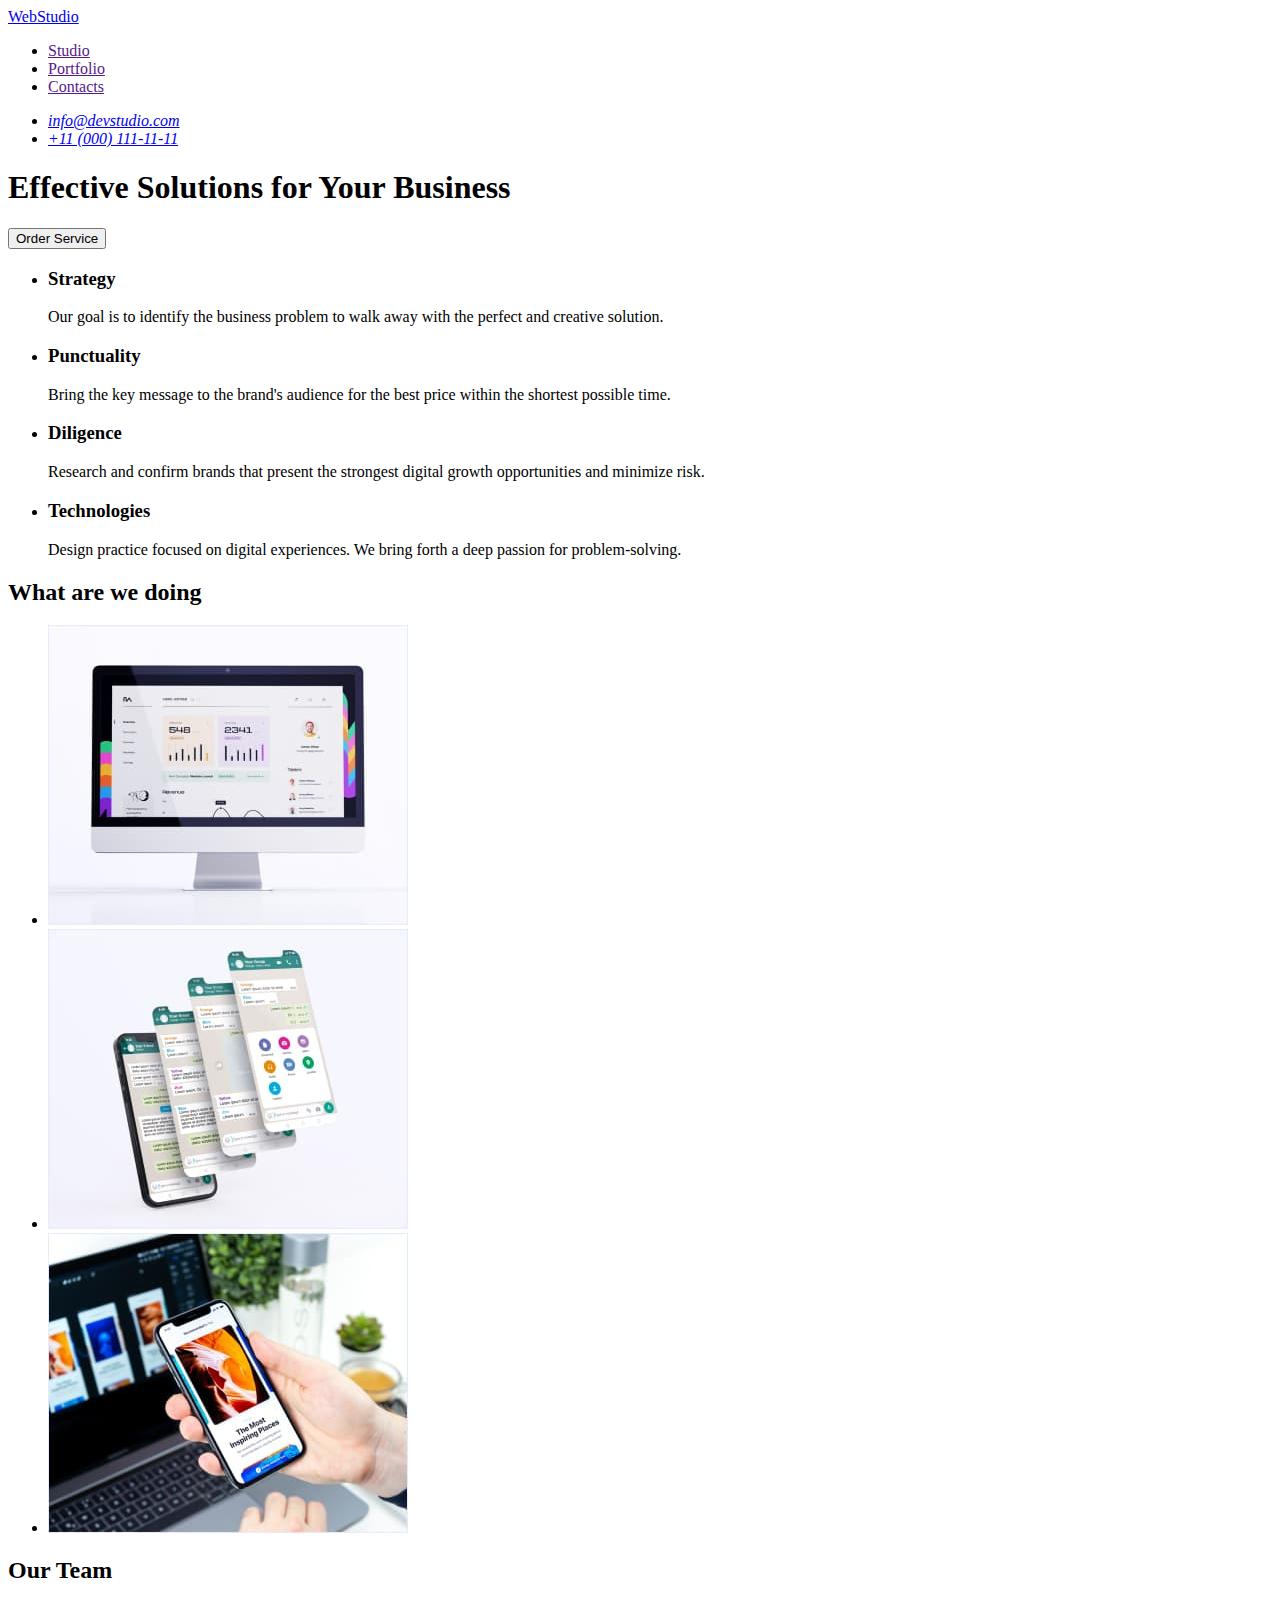
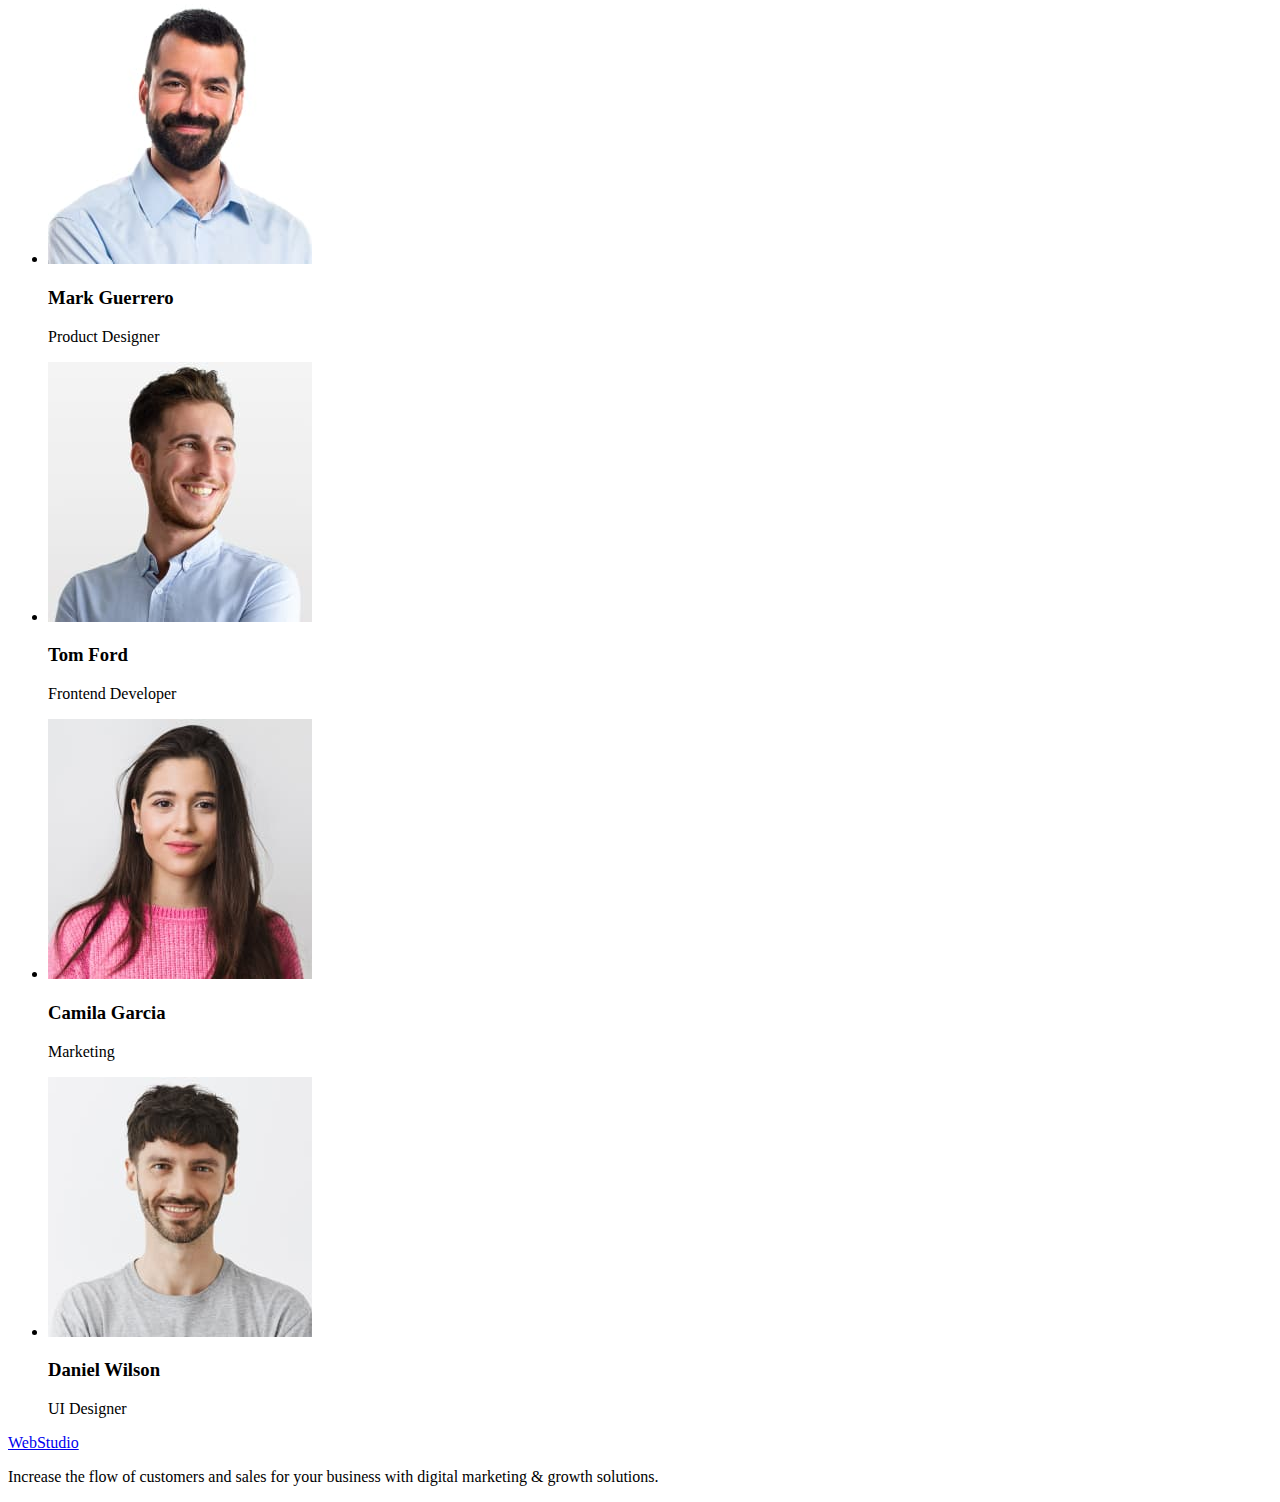
==== index.html @ a1f4a92d "portfolio" ====
<!DOCTYPE html>
<html lang="en">
  <head>
    <meta charset="UTF-8" />
    <meta http-equiv="X-UA-Compatible" content="IE=edge" />
    <meta name="viewport" content="width=device-width, initial-scale=1.0" />
    <title>WebStudio</title>
    <link rel="stylesheet" href="./css/styles.css">
  </head>
  <body>
    <header>
      <nav>
        <a href="./index.html">WebStudio</a>
        <ul>
          <li><a href="">Studio</a></li>
          <li><a href="">Portfolio</a></li>
          <li><a href="">Contacts</a></li>
        </ul>
      </nav>
      <address>
      <ul> 
        <li><a href="mailto:info@devstudio.com">info@devstudio.com</a></li>
      <li><a href="tel:+110001111111">+11 (000) 111-11-11</a></li>
    </ul>
        </address>
    </header>
    <main>
      <section>
        <h1>Effective Solutions for Your Business</h1>
        <button type="button">Order Service</button>
      </section>
      <section>
        <h2 hidden>hidden features</h2>
        <ul>
          <li>
            <h3>Strategy</h3>
            <p>
              Our goal is to identify the business problem to walk away with the
              perfect and creative solution.
            </p>
          </li>
          <li>
            <h3>Punctuality</h3>
            <p>
              Bring the key message to the brand's audience for the best price
              within the shortest possible time.
            </p>
          </li>
          <li>
            <h3>Diligence</h3>
            <p>
              Research and confirm brands that present the strongest digital
              growth opportunities and minimize risk.
            </p>
          </li>
          <li>
            <h3>Technologies</h3>
            <p>
              Design practice focused on digital experiences. We bring forth a
              deep passion for problem-solving.
            </p>
          </li>
        </ul>
      </section>
      <section>
        <h2>What are we doing</h2>
        <ul>
          <li>
            <img
              src="./images/comp.jpg"
              alt="computer screen"
              width="360"
              height="300"
            />
          </li>
          <li>
            <img
              src="./images/phone.jpg"
              alt="phone screen"
              width="360"
              height="300"
            />
          </li>
          <li>
            <img
              src="./images/laptop.jpg"
              alt="laptop screen"
              width="360"
              height="300"
            />
          </li>
        </ul>
      </section>
      <section>
        <h2>Our Team</h2>
        <ul>
          <li>
            <img
              src="./images/markguerrero.jpg"
              alt="Mark Guerrero"
              width="264"
              height="260"
            />
            <h3>Mark Guerrero</h3>
              <p>Product Designer</p>

          </li>
          <li>
            <img
              src="./images/tomford.jpg"
              alt="Tom Ford"
              width="264"
              height="260"
            />
           <h3>Tom Ford</h3>
              <p>Frontend Developer</p>
          </li>
          <li>
            <img
              src="./images/camilagarcia.jpg"
              alt="Camila Garcia"
              width="264"
              height="260"
            />
              <h3>Camila Garcia</h3>
              <p>Marketing</p>
          </li>
          <li>
            <img
              src="./images/danielwilson.jpg"
              alt="Daniel Wilson"
              width="264"
              height="260"
            />
              <h3>Daniel Wilson</h3>
              <p>UI Designer</p>
          </li>
        </ul>
      </section>
    </main>
    <footer>
      <h2 hidden>hidden features</h2>
      <a href="./index.html">WebStudio</a>
      <p>
        Increase the flow of customers and 
        sales for your business with digital 
        marketing & growth solutions.
      </p>
    </footer>
  </body>
</html>
---- css/styles.css ----
body {
font-family:"";
}
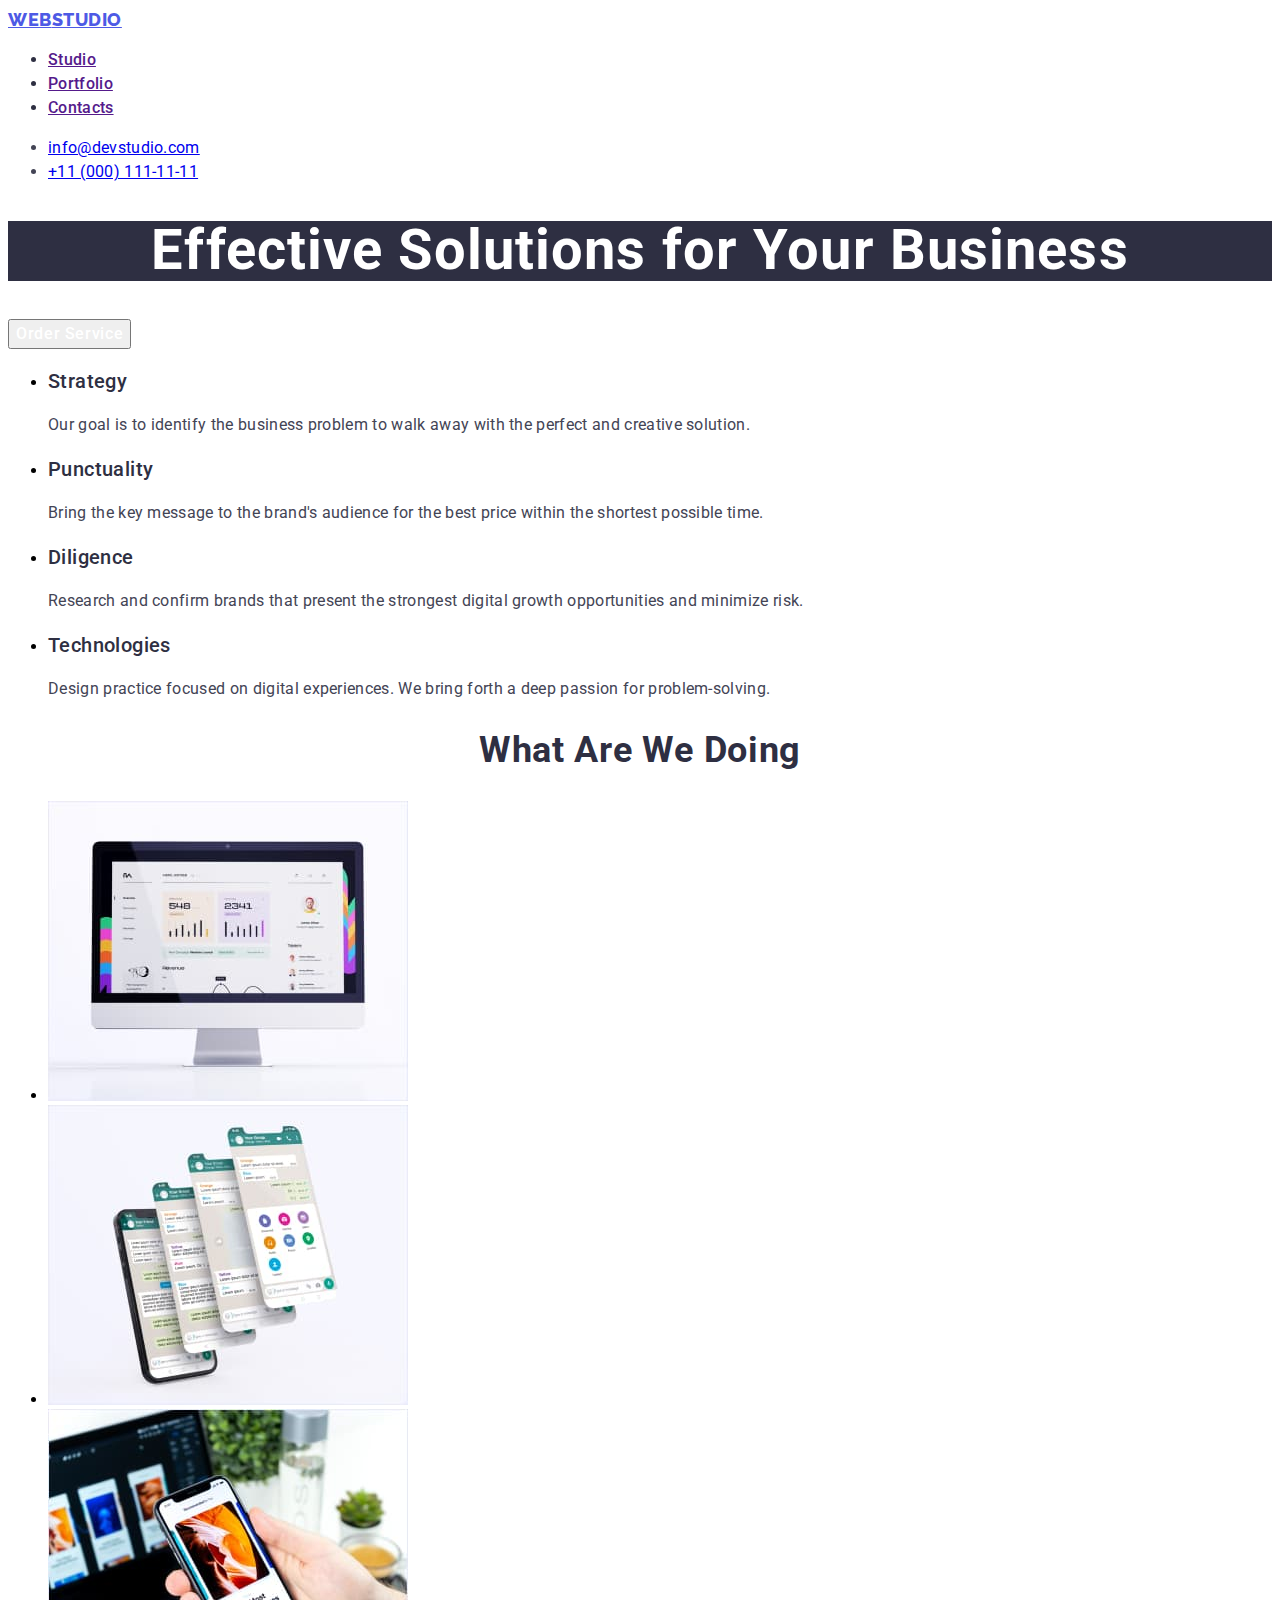
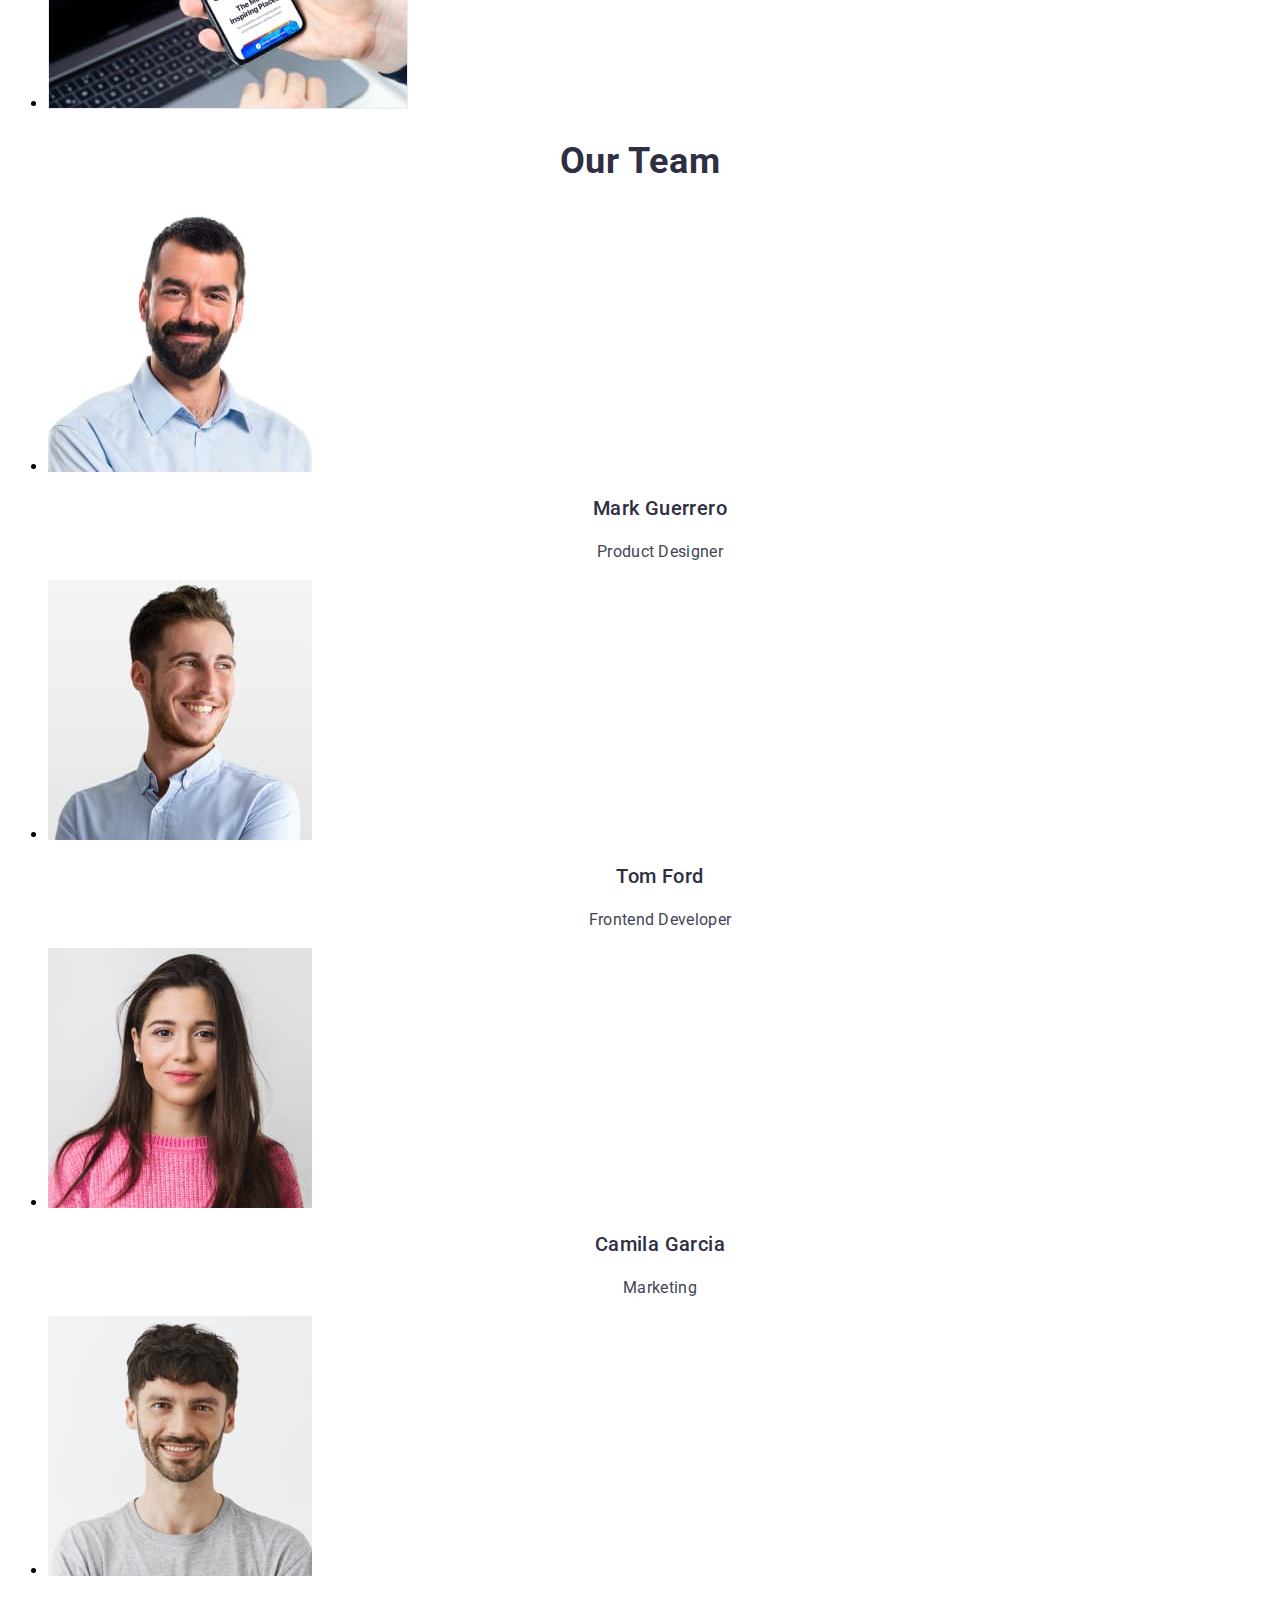
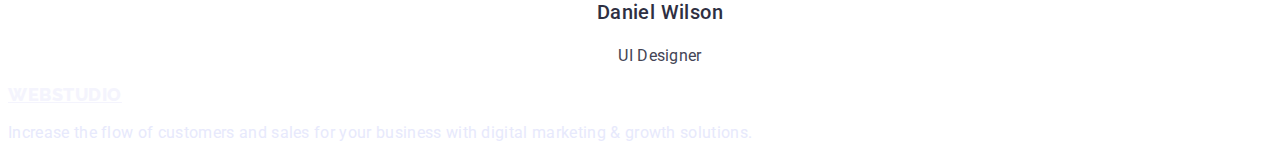
==== commit 1b3237bb: "Stellization of the text" ====
--- a/index.html
+++ b/index.html
@@ -5,67 +5,70 @@
     <meta http-equiv="X-UA-Compatible" content="IE=edge" />
     <meta name="viewport" content="width=device-width, initial-scale=1.0" />
     <title>WebStudio</title>
+    <link rel="preconnect" href="https://fonts.googleapis.com">
+    <link rel="preconnect" href="https://fonts.gstatic.com" crossorigin>
+    <link href="https://fonts.googleapis.com/css2?family=Raleway:wght@800&family=Roboto:wght@400;500;700;900&display=swap" rel="stylesheet">
     <link rel="stylesheet" href="./css/styles.css">
   </head>
   <body>
-    <header>
-      <nav>
-        <a href="./index.html">WebStudio</a>
-        <ul>
-          <li><a href="">Studio</a></li>
-          <li><a href="">Portfolio</a></li>
-          <li><a href="">Contacts</a></li>
+    <header class="header">
+      <nav class="header-navigation">
+        <a href="./index.html" class="header-logo">
+         <span>Web</span>Studio</a>
+        <ul class="header-list">
+          <li class="header-item"><a href="" class="header-link">Studio</a></li>
+          <li class="header-item"><a href="" class="header-link">Portfolio</a></li>
+          <li class="header-item"><a href="" class="header-link">Contacts</a></li>
         </ul>
       </nav>
-      <address>
-      <ul> 
-        <li><a href="mailto:info@devstudio.com">info@devstudio.com</a></li>
-      <li><a href="tel:+110001111111">+11 (000) 111-11-11</a></li>
+      <address class="adress">
+      <ul class="adress-list"> 
+        <li class="adress-item"><a href="mailto:info@devstudio.com" class="adress-mail">info@devstudio.com</a></li>
+      <li class="adress-item"><a href="tel:+110001111111" class="adress-tel">+11 (000) 111-11-11</a></li>
     </ul>
         </address>
     </header>
     <main>
-      <section>
-        <h1>Effective Solutions for Your Business</h1>
-        <button type="button">Order Service</button>
+      <section class="hero">
+        <h1 class="hero-title">Effective Solutions for Your Business</h1>
+        <button type="button" class="hero-btn">Order Service</button>
       </section>
-      <section>
-        <h2 hidden>hidden features</h2>
-        <ul>
-          <li>
-            <h3>Strategy</h3>
-            <p>
+      <section class="information">
+        <ul class="information-list">
+          <li class="information-item">
+            <h3 class="information-title">Strategy</h3>
+            <p class="information-desc">
               Our goal is to identify the business problem to walk away with the
               perfect and creative solution.
             </p>
           </li>
-          <li>
-            <h3>Punctuality</h3>
-            <p>
+          <li class="information-item">
+            <h3 class="information-title">Punctuality</h3>
+            <p class="information-desc">
               Bring the key message to the brand's audience for the best price
               within the shortest possible time.
             </p>
           </li>
-          <li>
-            <h3>Diligence</h3>
-            <p>
+          <li class="information-item">
+            <h3 class="information-title">Diligence</h3>
+            <p class="information-desc">
               Research and confirm brands that present the strongest digital
               growth opportunities and minimize risk.
             </p>
           </li>
-          <li>
-            <h3>Technologies</h3>
-            <p>
+          <li class="information-item">
+            <h3 class="information-title">Technologies</h3>
+            <p class="information-desc">
               Design practice focused on digital experiences. We bring forth a
               deep passion for problem-solving.
             </p>
           </li>
         </ul>
       </section>
-      <section>
-        <h2>What are we doing</h2>
-        <ul>
-          <li>
+      <section class="doing">
+        <h2 class="doing-title">What are we doing</h2>
+        <ul class="doing-list">
+          <li class="doing-item">
             <img
               src="./images/comp.jpg"
               alt="computer screen"
@@ -73,7 +76,7 @@
               height="300"
             />
           </li>
-          <li>
+          <li class="doing-item">
             <img
               src="./images/phone.jpg"
               alt="phone screen"
@@ -81,7 +84,7 @@
               height="300"
             />
           </li>
-          <li>
+          <li class="doing-item">
             <img
               src="./images/laptop.jpg"
               alt="laptop screen"
@@ -91,57 +94,57 @@
           </li>
         </ul>
       </section>
-      <section>
-        <h2>Our Team</h2>
-        <ul>
-          <li>
+      <section class="team">
+        <h2 class="team-title">Our Team</h2>
+        <ul class="team-list">
+          <li class="team-item">
             <img
               src="./images/markguerrero.jpg"
               alt="Mark Guerrero"
               width="264"
               height="260"
             />
-            <h3>Mark Guerrero</h3>
-              <p>Product Designer</p>
+            <h3 class="team-name">Mark Guerrero</h3>
+              <p class="team-position">Product Designer</p>
 
           </li>
-          <li>
+          <li class="team-item">
             <img
               src="./images/tomford.jpg"
               alt="Tom Ford"
               width="264"
               height="260"
             />
-           <h3>Tom Ford</h3>
-              <p>Frontend Developer</p>
+           <h3 class="team-name">Tom Ford</h3>
+              <p class="team-position">Frontend Developer</p>
           </li>
-          <li>
+          <li class="team-item">
             <img
               src="./images/camilagarcia.jpg"
               alt="Camila Garcia"
               width="264"
               height="260"
             />
-              <h3>Camila Garcia</h3>
-              <p>Marketing</p>
+              <h3 class="team-name">Camila Garcia</h3>
+              <p class="team-position">Marketing</p>
           </li>
-          <li>
+          <li class="team-item">
             <img
               src="./images/danielwilson.jpg"
               alt="Daniel Wilson"
               width="264"
               height="260"
             />
-              <h3>Daniel Wilson</h3>
-              <p>UI Designer</p>
+              <h3 class="team-name">Daniel Wilson</h3>
+              <p class="team-position">UI Designer</p>
           </li>
         </ul>
       </section>
     </main>
-    <footer>
-      <h2 hidden>hidden features</h2>
-      <a href="./index.html">WebStudio</a>
-      <p>
+    <footer class="footer">
+      <h2 hidden class="footer-hidden">hidden features</h2>
+      <a href="./index.html" class="footer-logo">WebStudio</a>
+      <p class="footer-tagline">
         Increase the flow of customers and 
         sales for your business with digital 
         marketing & growth solutions.
--- a/css/styles.css
+++ b/css/styles.css
@@ -1,3 +1,242 @@
 body {
-font-family:"";
-}
+font-family:"Roboto", sans-serif;
+}
+.list{
+  list-style: none;
+}
+.link{
+  text-decoration: none;
+}
+.header {
+}
+.header-navigation {
+}
+.header-logo {
+  font-family: 'Raleway',sans-serif;
+  font-style: normal;
+  font-weight: 800;
+  font-size: 18px;
+  line-height: 1.33;
+  display: flex;
+  align-items: center;
+  letter-spacing: 0.03em;
+  text-transform: uppercase;
+  
+  /* IRIS */
+  
+  color: #4D5AE5;
+}
+.header-list {
+}
+.header-item {
+  font-weight: 500;
+  font-size: 16px;
+  line-height: 1.5;
+  /* identical to box height, or 150% */
+  letter-spacing: 0.02em;
+  /* NAVY BLUE */color: #2E2F42;
+  
+  
+}
+.header-link {
+}
+.adress {
+}
+.adress-list {
+}
+.adress-item {
+  font-style: normal;
+  font-size: 16px;
+  line-height:1.5;
+  letter-spacing: 0.02em;
+  /* SLATE */
+  color: #434455;
+  
+}
+.adress-mail {
+}
+.adress-tel {
+}
+.hero {
+}
+.hero-title {
+  font-size: 56px;
+  line-height: 1.07;
+  text-align: center;
+  letter-spacing: 0.02em;
+  color: #FFFFFF;
+  background-color: #2E2F42;
+}
+.hero-btn {
+  font-family: 'Roboto',sans-serif;
+  font-style: normal;
+  font-weight: 500;
+  font-size: 16px;
+  line-height: 1.5;
+  display: flex;
+  align-items: center;
+  letter-spacing: 0.04em;
+  color: #FFFFFF;
+  
+}
+.information {
+}
+.information-list {
+}
+.information-item {
+}
+.information-title {
+  font-weight: 500;
+  font-size: 20px;
+  line-height: 1.2;
+  letter-spacing: 0.02em;
+  /* NAVY BLUE */
+  color: #2E2F42;
+}
+.information-desc {
+  font-size: 16px;
+  line-height: 1.5;
+  letter-spacing: 0.02em;
+  /* SLATE */
+  color: #434455;
+}
+.doing {
+}
+.doing-title {
+  font-weight: 700;
+  font-size: 36px;
+  line-height: 1.11;
+   text-align: center;
+  letter-spacing: 0.02em;
+  text-transform: capitalize;
+  /* NAVY BLUE */
+  color: #2E2F42;
+  
+}
+.doing-list {
+}
+.doing-item {
+}
+.team {
+}
+.team-title {
+  font-weight: 700;
+  font-size: 36px;
+  line-height: 1.11;
+  text-align: center;
+  letter-spacing: 0.02em;
+  text-transform: capitalize;
+   /* NAVY BLUE */
+   color: #2E2F42;
+}
+.team-list {
+}
+.team-item {
+}
+.team-name {
+  font-weight: 500;
+  font-size: 20px;
+  line-height: 1.2;
+  text-align: center;
+  letter-spacing: 0.02em;
+  /* NAVY BLUE */
+  color: #2E2F42;
+}
+.team-position {
+  font-size: 16px;
+  line-height: 1.5;
+  text-align: center;
+  letter-spacing: 0.02em;
+  /* SLATE */
+  color: #434455;
+  
+}
+.footer {
+}
+.footer-hidden {
+}
+.footer-logo {
+  font-family: 'Raleway',sans-serif;
+  font-style: normal;
+  font-weight: 800;
+  font-size: 18px;
+  line-height: 1.17;
+  display: flex;
+  align-items: center;
+  letter-spacing: 0.03em;
+  text-transform: uppercase;
+  color: #F4F4FD;
+}
+.footer-tagline {
+  font-size: 16px;
+  line-height: 1.5;
+  letter-spacing: 0.02em;
+  /* CORNFLOWER */
+  color: #E7E9FC; 
+}
+.header {
+}
+.header-navigation {
+}
+.header-logo {
+}
+.header-list {
+}
+.header-item {
+}
+.header-link {
+}
+.adress {
+}
+.adress-list {
+}
+.adress-item {
+}
+.adress-mail {
+}
+.adress-tel {
+}
+.hero {
+}
+.hero-title {
+}
+.hero-btn {
+}
+.information {
+}
+.information-list {
+}
+.information-item {
+}
+.information-title {
+}
+.information-desc {
+}
+.doing {
+}
+.doing-title {
+}
+.doing-list {
+}
+.doing-item {
+}
+.team {
+}
+.team-title {
+}
+.team-list {
+}
+.team-item {
+}
+.team-name {
+}
+.team-position {
+}
+.footer {
+}
+.footer-hidden {
+}
+.footer-logo {
+}
+.footer-tagline {
+}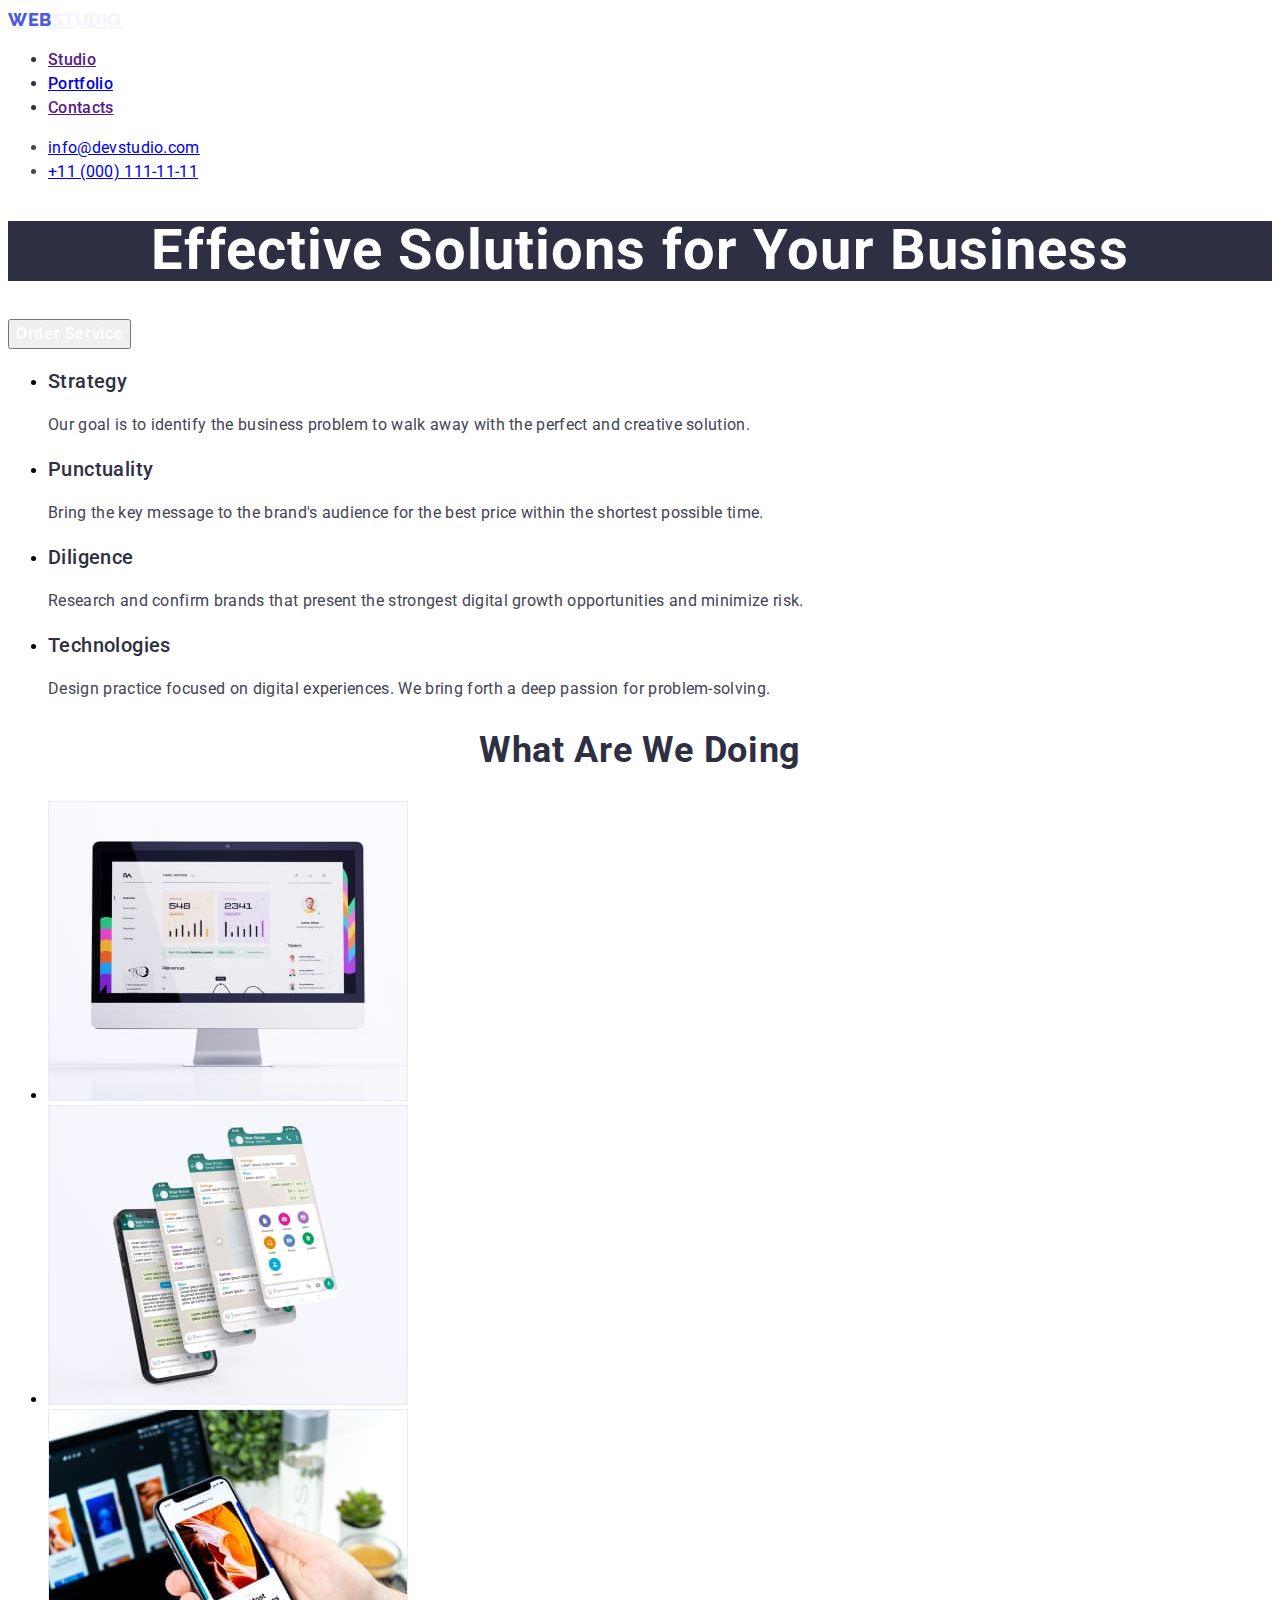
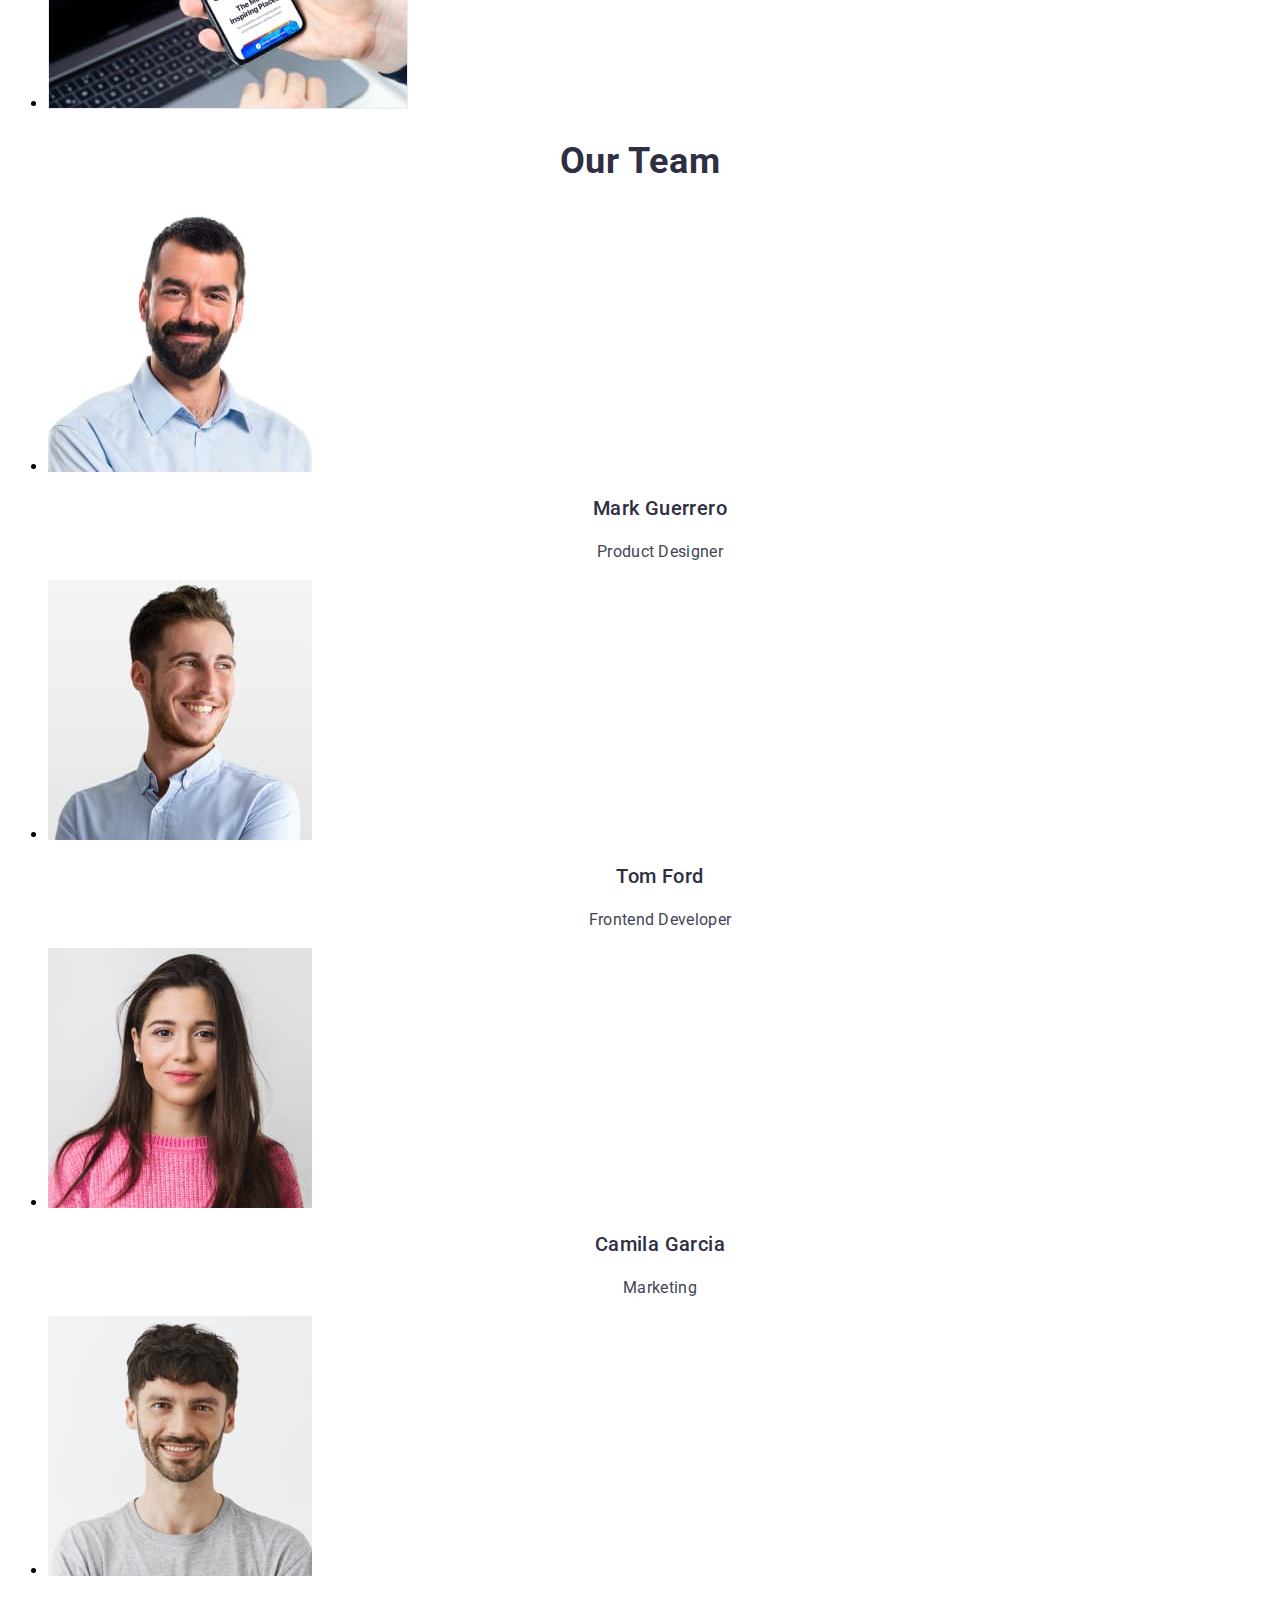
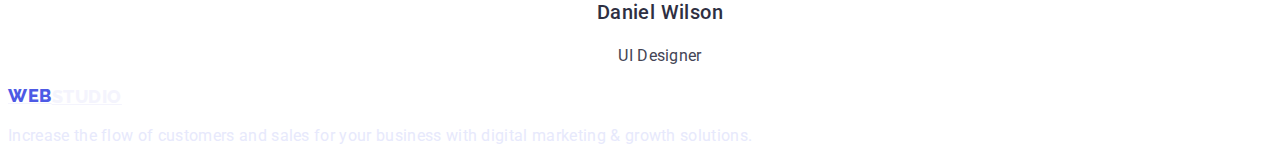
==== commit af3d7a1d: "portfolio css text" ====
--- a/index.html
+++ b/index.html
@@ -14,10 +14,10 @@
     <header class="header">
       <nav class="header-navigation">
         <a href="./index.html" class="header-logo">
-         <span>Web</span>Studio</a>
+         <span class="span-logo">Web</span>Studio</a>
         <ul class="header-list">
           <li class="header-item"><a href="" class="header-link">Studio</a></li>
-          <li class="header-item"><a href="" class="header-link">Portfolio</a></li>
+          <li class="header-item"><a href="../" class="header-link">Portfolio</a></li>
           <li class="header-item"><a href="" class="header-link">Contacts</a></li>
         </ul>
       </nav>
@@ -34,6 +34,7 @@
         <button type="button" class="hero-btn">Order Service</button>
       </section>
       <section class="information">
+        <h2 hidden class="hidden">hidden features</h2>
         <ul class="information-list">
           <li class="information-item">
             <h3 class="information-title">Strategy</h3>
@@ -142,8 +143,8 @@
       </section>
     </main>
     <footer class="footer">
-      <h2 hidden class="footer-hidden">hidden features</h2>
-      <a href="./index.html" class="footer-logo">WebStudio</a>
+      <h2 hidden class="hidden">hidden features</h2>
+      <a href="./index.html" class="footer-logo"><span class="span-logo">Web</span>Studio</a>
       <p class="footer-tagline">
         Increase the flow of customers and 
         sales for your business with digital 
--- a/css/styles.css
+++ b/css/styles.css
@@ -7,12 +7,7 @@
 .link{
   text-decoration: none;
 }
-.header {
-}
-.header-navigation {
-}
-.header-logo {
-  font-family: 'Raleway',sans-serif;
+.span-logo{font-family: 'Raleway',sans-serif;
   font-style: normal;
   font-weight: 800;
   font-size: 18px;
@@ -21,11 +16,27 @@
   align-items: center;
   letter-spacing: 0.03em;
   text-transform: uppercase;
-  
   /* IRIS */
-  
   color: #4D5AE5;
 }
+             /*------Header-------*/
+.header {
+}
+.header-navigation {
+}
+.header-logo {
+  font-family: 'Raleway',sans-serif;
+  font-style: normal;
+  font-weight: 800;
+  font-size: 18px;
+  line-height: 1.17;
+  display: flex;
+  align-items: center;
+  letter-spacing: 0.03em;
+  text-transform: uppercase;
+  color: #F4F4FD;
+  
+}
 .header-list {
 }
 .header-item {
@@ -40,6 +51,7 @@
 }
 .header-link {
 }
+ /*------Adress-------*/
 .adress {
 }
 .adress-list {
@@ -57,6 +69,7 @@
 }
 .adress-tel {
 }
+        /*------Hero-------*/
 .hero {
 }
 .hero-title {
@@ -77,9 +90,12 @@
   align-items: center;
   letter-spacing: 0.04em;
   color: #FFFFFF;
-  
-}
+  }
+             /*-----information--------*/
 .information {
+}
+.hidden{
+
 }
 .information-list {
 }
@@ -100,6 +116,7 @@
   /* SLATE */
   color: #434455;
 }
+/*-----Doing--------*/
 .doing {
 }
 .doing-title {
@@ -117,6 +134,7 @@
 }
 .doing-item {
 }
+/*-----Team--------*/
 .team {
 }
 .team-title {
@@ -149,11 +167,9 @@
   letter-spacing: 0.02em;
   /* SLATE */
   color: #434455;
-  
-}
+  }
+  /*-----Footer--------*/
 .footer {
-}
-.footer-hidden {
 }
 .footer-logo {
   font-family: 'Raleway',sans-serif;
@@ -174,69 +190,43 @@
   /* CORNFLOWER */
   color: #E7E9FC; 
 }
-.header {
-}
-.header-navigation {
-}
-.header-logo {
-}
-.header-list {
-}
-.header-item {
-}
-.header-link {
-}
-.adress {
-}
-.adress-list {
-}
-.adress-item {
-}
-.adress-mail {
-}
-.adress-tel {
-}
-.hero {
-}
-.hero-title {
-}
-.hero-btn {
-}
-.information {
-}
-.information-list {
-}
-.information-item {
-}
-.information-title {
-}
-.information-desc {
-}
-.doing {
-}
-.doing-title {
-}
-.doing-list {
-}
-.doing-item {
-}
-.team {
-}
-.team-title {
-}
-.team-list {
-}
-.team-item {
-}
-.team-name {
-}
-.team-position {
-}
-.footer {
-}
-.footer-hidden {
-}
-.footer-logo {
-}
-.footer-tagline {
-}+.portfolio-btn {
+  font-family: 'Roboto';
+  font-style: normal;
+  font-weight: 500;
+  font-size: 16px;
+  line-height: 1.5;
+  display: flex;
+  align-items: center;
+  text-align: center;
+  letter-spacing: 0.04em;
+  /* IRIS */
+  color: #4D5AE5;
+  background: #F4F4FD;
+  
+}
+.portfolio-btn-all{
+  font-family: 'Roboto';
+font-style: normal;
+font-weight: 500;
+font-size: 16px;
+line-height: 1.5;
+display: flex;
+align-items: center;
+text-align: center;
+letter-spacing: 0.04em;
+color: #FFFFFF;
+background: #404BBF;
+}
+.portfolio-list {
+}
+.portfolio-examples {
+}
+.portfolio-title {
+  font-weight: 500;
+  font-size: 20px;
+  line-height: 1.2;
+  letter-spacing: 0.02em;
+  /* NAVY BLUE */
+  color: #2E2F42;
+  }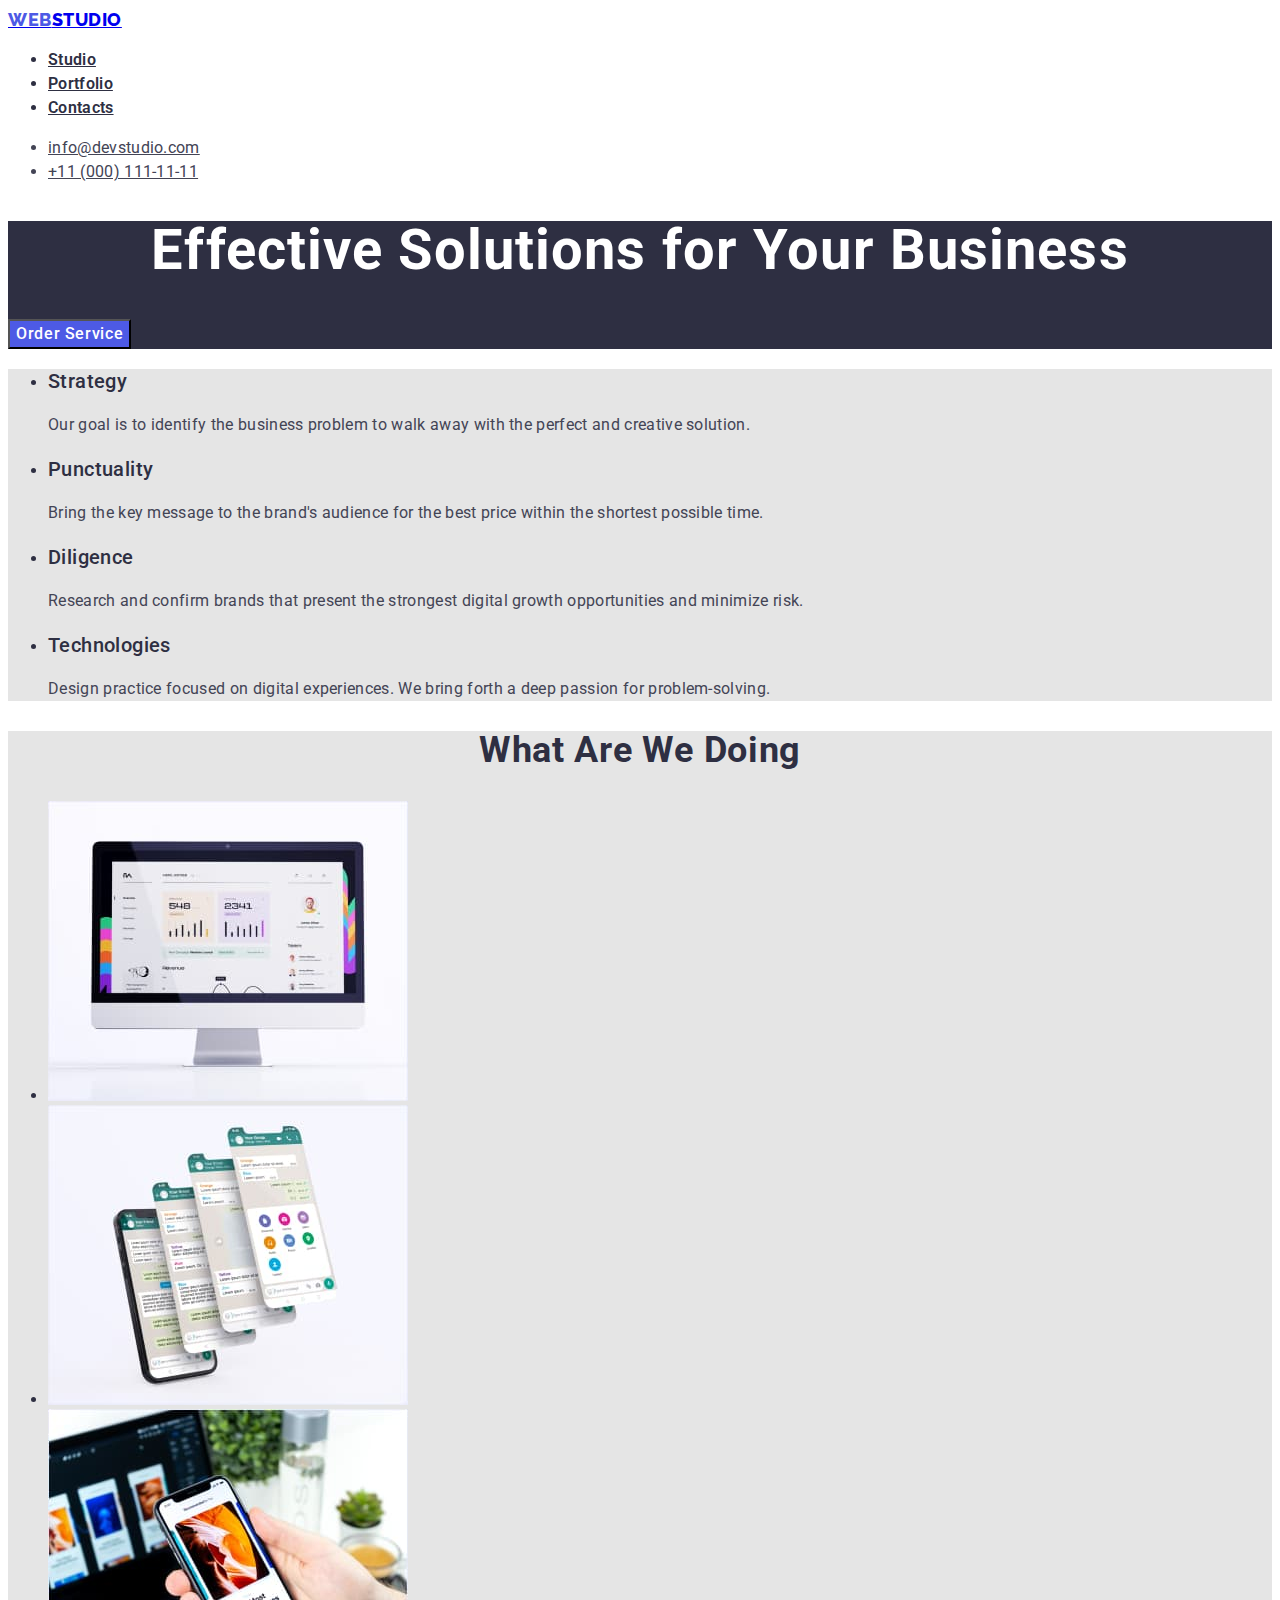
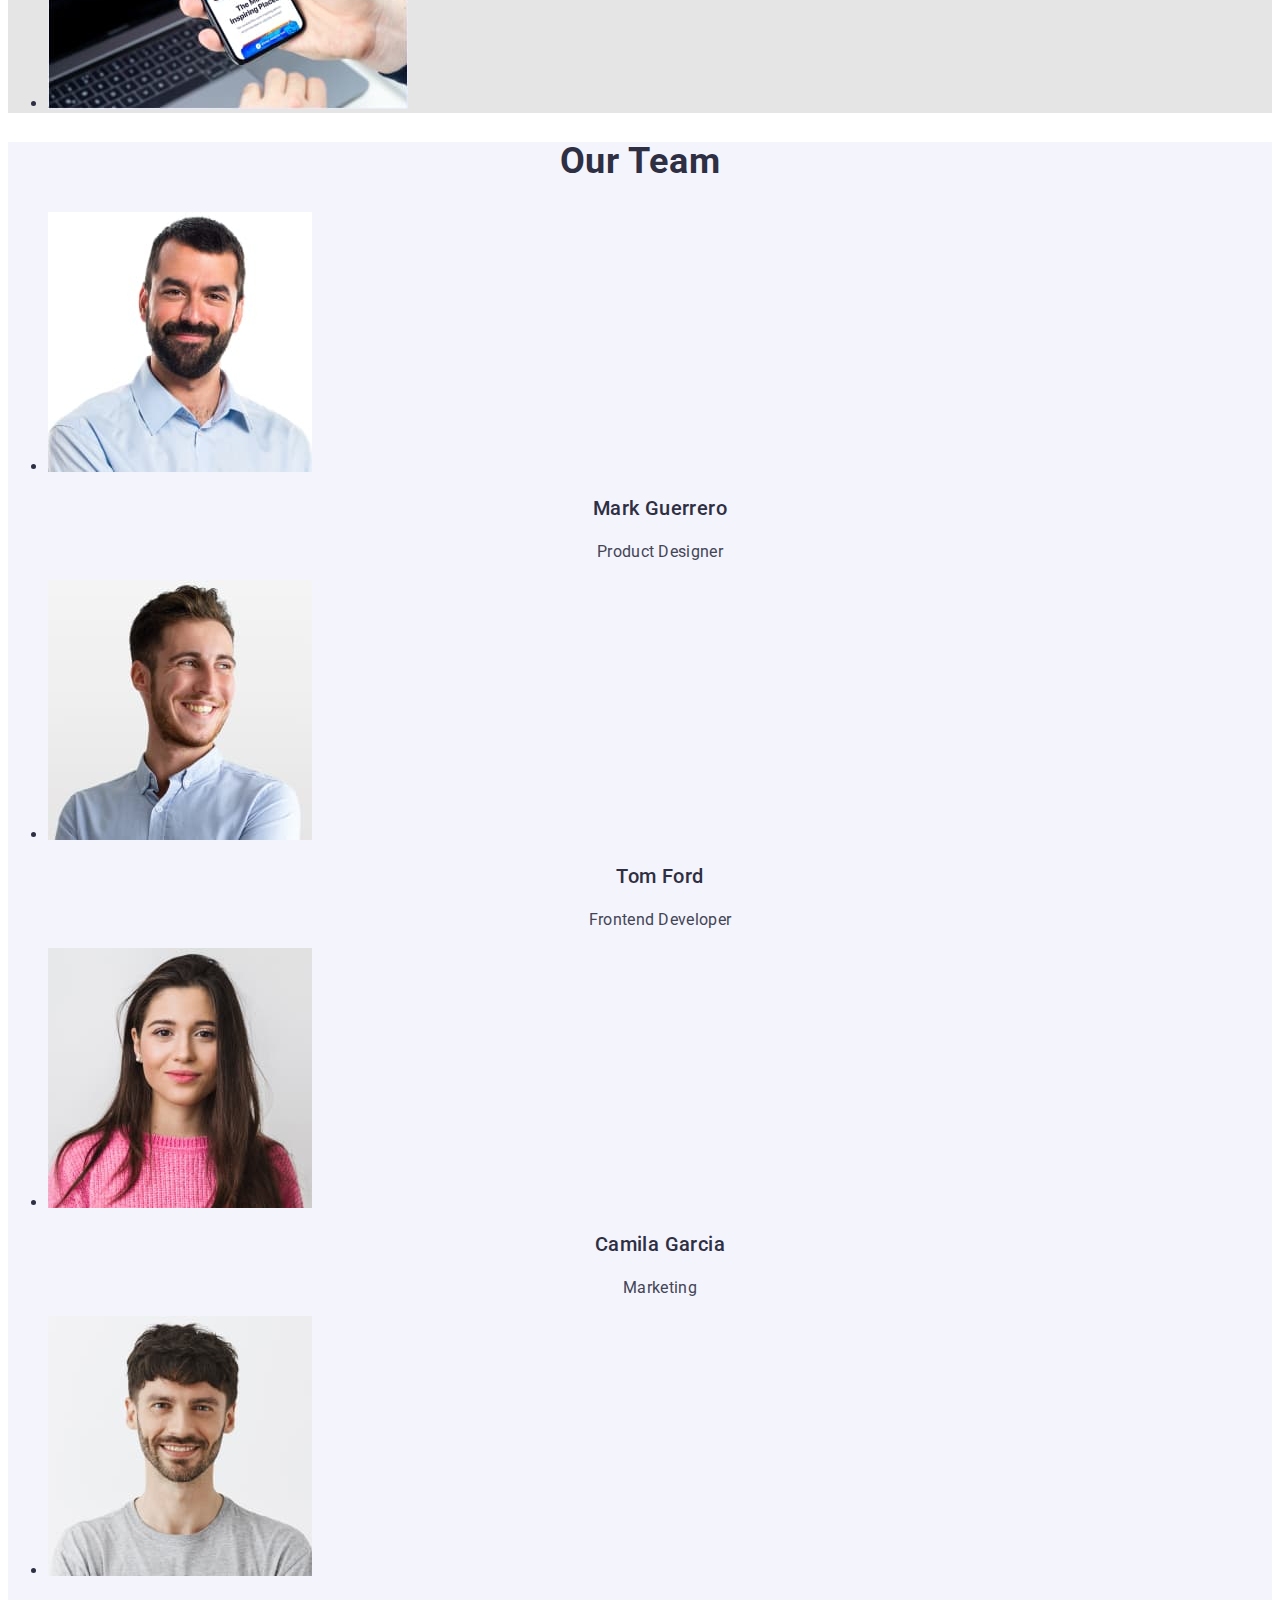
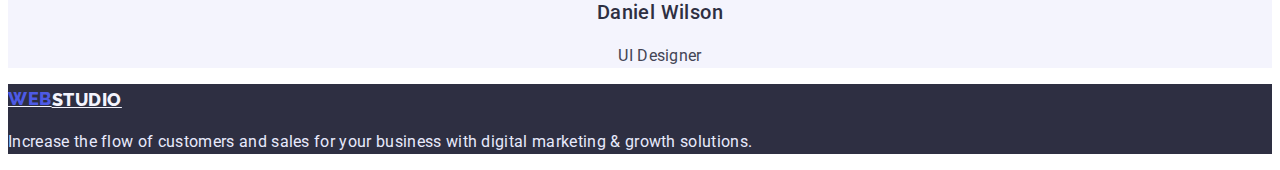
==== commit ff7b0ae4: "stylization hover,focus" ====
--- a/index.html
+++ b/index.html
@@ -5,28 +5,46 @@
     <meta http-equiv="X-UA-Compatible" content="IE=edge" />
     <meta name="viewport" content="width=device-width, initial-scale=1.0" />
     <title>WebStudio</title>
-    <link rel="preconnect" href="https://fonts.googleapis.com">
-    <link rel="preconnect" href="https://fonts.gstatic.com" crossorigin>
-    <link href="https://fonts.googleapis.com/css2?family=Raleway:wght@800&family=Roboto:wght@400;500;700;900&display=swap" rel="stylesheet">
-    <link rel="stylesheet" href="./css/styles.css">
+    <link rel="preconnect" href="https://fonts.googleapis.com" />
+    <link rel="preconnect" href="https://fonts.gstatic.com" crossorigin />
+    <link
+      href="https://fonts.googleapis.com/css2?family=Raleway:wght@800&family=Roboto:wght@400;500;700;900&display=swap"
+      rel="stylesheet"
+    />
+    <link rel="stylesheet" href="./css/styles.css" />
   </head>
   <body>
     <header class="header">
       <nav class="header-navigation">
         <a href="./index.html" class="header-logo">
-         <span class="span-logo">Web</span>Studio</a>
+          <span class="span-header-logo">Web</span>Studio</a
+        >
         <ul class="header-list">
-          <li class="header-item"><a href="" class="header-link">Studio</a></li>
-          <li class="header-item"><a href="../" class="header-link">Portfolio</a></li>
-          <li class="header-item"><a href="" class="header-link">Contacts</a></li>
+          <li class="header-item">
+            <a href="./index.html" class="header-link">Studio</a>
+          </li>
+          <li class="header-item">
+            <a href="./portfolio.html" class="header-link">Portfolio</a>
+          </li>
+          <li class="header-item">
+            <a href="" class="header-link">Contacts</a>
+          </li>
         </ul>
       </nav>
       <address class="adress">
-      <ul class="adress-list"> 
-        <li class="adress-item"><a href="mailto:info@devstudio.com" class="adress-mail">info@devstudio.com</a></li>
-      <li class="adress-item"><a href="tel:+110001111111" class="adress-tel">+11 (000) 111-11-11</a></li>
-    </ul>
-        </address>
+        <ul class="adress-list">
+          <li class="adress-item">
+            <a href="mailto:info@devstudio.com" class="adress-mail"
+              >info@devstudio.com</a
+            >
+          </li>
+          <li class="adress-item">
+            <a href="tel:+110001111111" class="adress-tel"
+              >+11 (000) 111-11-11</a
+            >
+          </li>
+        </ul>
+      </address>
     </header>
     <main>
       <section class="hero">
@@ -106,8 +124,7 @@
               height="260"
             />
             <h3 class="team-name">Mark Guerrero</h3>
-              <p class="team-position">Product Designer</p>
-
+            <p class="team-position">Product Designer</p>
           </li>
           <li class="team-item">
             <img
@@ -116,8 +133,8 @@
               width="264"
               height="260"
             />
-           <h3 class="team-name">Tom Ford</h3>
-              <p class="team-position">Frontend Developer</p>
+            <h3 class="team-name">Tom Ford</h3>
+            <p class="team-position">Frontend Developer</p>
           </li>
           <li class="team-item">
             <img
@@ -126,8 +143,8 @@
               width="264"
               height="260"
             />
-              <h3 class="team-name">Camila Garcia</h3>
-              <p class="team-position">Marketing</p>
+            <h3 class="team-name">Camila Garcia</h3>
+            <p class="team-position">Marketing</p>
           </li>
           <li class="team-item">
             <img
@@ -136,18 +153,19 @@
               width="264"
               height="260"
             />
-              <h3 class="team-name">Daniel Wilson</h3>
-              <p class="team-position">UI Designer</p>
+            <h3 class="team-name">Daniel Wilson</h3>
+            <p class="team-position">UI Designer</p>
           </li>
         </ul>
       </section>
     </main>
     <footer class="footer">
       <h2 hidden class="hidden">hidden features</h2>
-      <a href="./index.html" class="footer-logo"><span class="span-logo">Web</span>Studio</a>
+      <a href="./index.html" class="footer-logo"
+        ><span class="span-footer-logo">Web</span>Studio</a
+      >
       <p class="footer-tagline">
-        Increase the flow of customers and 
-        sales for your business with digital 
+        Increase the flow of customers and sales for your business with digital
         marketing & growth solutions.
       </p>
     </footer>
--- a/css/styles.css
+++ b/css/styles.css
@@ -1,13 +1,23 @@
 body {
-font-family:"Roboto", sans-serif;
-}
-.list{
+  font-family: "Roboto", sans-serif;
+  color: #2e2f42;
+}
+}
+.list {
   list-style: none;
 }
-.link{
+.link {
   text-decoration: none;
 }
-.span-logo{font-family: 'Raleway',sans-serif;
+
+/*------Header-------*/
+.header {
+  background: #FFFFFF;
+}
+.header-navigation {
+}
+.span-header-logo {
+  font-family: "Raleway", sans-serif;
   font-style: normal;
   font-weight: 800;
   font-size: 18px;
@@ -17,25 +27,18 @@
   letter-spacing: 0.03em;
   text-transform: uppercase;
   /* IRIS */
-  color: #4D5AE5;
-}
-             /*------Header-------*/
-.header {
-}
-.header-navigation {
+  color: #4d5ae5;
 }
 .header-logo {
-  font-family: 'Raleway',sans-serif;
-  font-style: normal;
-  font-weight: 800;
-  font-size: 18px;
-  line-height: 1.17;
-  display: flex;
-  align-items: center;
-  letter-spacing: 0.03em;
-  text-transform: uppercase;
-  color: #F4F4FD;
-  
+  font-family: "Raleway";
+  font-style: normal;
+  font-weight: 800;
+  font-size: 18px;
+  line-height: 1.33;
+  display: flex;
+  align-items: center;
+  letter-spacing: 0.03em;
+  text-transform: uppercase;
 }
 .header-list {
 }
@@ -45,13 +48,21 @@
   line-height: 1.5;
   /* identical to box height, or 150% */
   letter-spacing: 0.02em;
-  /* NAVY BLUE */color: #2E2F42;
-  
-  
 }
 .header-link {
-}
- /*------Adress-------*/
+font-family: 'Roboto';
+font-style: normal;
+font-weight: 600;
+font-size: 16px;
+line-height: 1.5;
+letter-spacing: 0.02em;
+/* NAVY BLUE */
+color: #2E2F42;
+}
+.header-link:hover, .header-link:focus{
+color: #4D5AE5;
+}
+/*------Adress-------*/ 
 .adress {
 }
 .adress-list {
@@ -59,29 +70,50 @@
 .adress-item {
   font-style: normal;
   font-size: 16px;
-  line-height:1.5;
+  line-height: 1.5;
   letter-spacing: 0.02em;
   /* SLATE */
   color: #434455;
-  
 }
 .adress-mail {
+  font-family: 'Roboto';
+font-style: normal;
+font-weight: 400;
+font-size: 16px;
+line-height: 1.5;
+letter-spacing: 0.02em;
+/* SLATE */
+color: #434455;
+}
+.adress-mail:hover, .adress-mail:focus {
+ color: #4D5AE5;
 }
 .adress-tel {
-}
-        /*------Hero-------*/
+font-family: 'Roboto';
+font-style: normal;
+font-weight: 400;
+font-size: 16px;
+line-height: 1.5;
+letter-spacing: 0.02em;
+/* SLATE */
+color: #434455;
+}
+.adress-tel:hover, .adress-tel:focus {
+ color: #4D5AE5;
+}
+/*------Hero-------*/
 .hero {
+background: #2E2F42;
 }
 .hero-title {
   font-size: 56px;
   line-height: 1.07;
   text-align: center;
   letter-spacing: 0.02em;
-  color: #FFFFFF;
-  background-color: #2E2F42;
+  color: #ffffff;
 }
 .hero-btn {
-  font-family: 'Roboto',sans-serif;
+  font-family: "Roboto", sans-serif;
   font-style: normal;
   font-weight: 500;
   font-size: 16px;
@@ -89,13 +121,17 @@
   display: flex;
   align-items: center;
   letter-spacing: 0.04em;
-  color: #FFFFFF;
-  }
-             /*-----information--------*/
+  color: #ffffff;
+  background: #4d5ae5;
+}
+.hero-btn:hover, .hero-btn:focus {
+  background: #404BBF;
+}
+/*-----information--------*/
 .information {
-}
-.hidden{
-
+background: #E5E5E5;
+}
+.hidden {
 }
 .information-list {
 }
@@ -106,8 +142,6 @@
   font-size: 20px;
   line-height: 1.2;
   letter-spacing: 0.02em;
-  /* NAVY BLUE */
-  color: #2E2F42;
 }
 .information-desc {
   font-size: 16px;
@@ -118,17 +152,15 @@
 }
 /*-----Doing--------*/
 .doing {
+ background: #E5E5E5; 
 }
 .doing-title {
   font-weight: 700;
   font-size: 36px;
   line-height: 1.11;
-   text-align: center;
+  text-align: center;
   letter-spacing: 0.02em;
   text-transform: capitalize;
-  /* NAVY BLUE */
-  color: #2E2F42;
-  
 }
 .doing-list {
 }
@@ -136,6 +168,7 @@
 }
 /*-----Team--------*/
 .team {
+ background: #F4F4FD; 
 }
 .team-title {
   font-weight: 700;
@@ -144,8 +177,6 @@
   text-align: center;
   letter-spacing: 0.02em;
   text-transform: capitalize;
-   /* NAVY BLUE */
-   color: #2E2F42;
 }
 .team-list {
 }
@@ -157,8 +188,6 @@
   line-height: 1.2;
   text-align: center;
   letter-spacing: 0.02em;
-  /* NAVY BLUE */
-  color: #2E2F42;
 }
 .team-position {
   font-size: 16px;
@@ -167,12 +196,13 @@
   letter-spacing: 0.02em;
   /* SLATE */
   color: #434455;
-  }
-  /*-----Footer--------*/
+}
+/*-----Footer--------*/
 .footer {
+  background: #2e2f42;
 }
 .footer-logo {
-  font-family: 'Raleway',sans-serif;
+  font-family: "Raleway", sans-serif;
   font-style: normal;
   font-weight: 800;
   font-size: 18px;
@@ -181,17 +211,33 @@
   align-items: center;
   letter-spacing: 0.03em;
   text-transform: uppercase;
-  color: #F4F4FD;
+  color: #f4f4fd;
 }
 .footer-tagline {
   font-size: 16px;
   line-height: 1.5;
   letter-spacing: 0.02em;
   /* CORNFLOWER */
-  color: #E7E9FC; 
+  color: #e7e9fc;
+}
+.span-footer-logo {
+  font-family: "Raleway", sans-serif;
+  font-style: normal;
+  font-weight: 800;
+  font-size: 18px;
+  line-height: 1.66;
+  display: flex;
+  align-items: center;
+  letter-spacing: 0.03em;
+  text-transform: uppercase;
+  color: #4d5ae5;
+}
+/*-----portfolio----*/
+.main-portfolio {
+  background: #E5E5E5;
 }
 .portfolio-btn {
-  font-family: 'Roboto';
+  font-family: "Roboto";
   font-style: normal;
   font-weight: 500;
   font-size: 16px;
@@ -201,22 +247,11 @@
   text-align: center;
   letter-spacing: 0.04em;
   /* IRIS */
-  color: #4D5AE5;
-  background: #F4F4FD;
-  
-}
-.portfolio-btn-all{
-  font-family: 'Roboto';
-font-style: normal;
-font-weight: 500;
-font-size: 16px;
-line-height: 1.5;
-display: flex;
-align-items: center;
-text-align: center;
-letter-spacing: 0.04em;
-color: #FFFFFF;
-background: #404BBF;
+  color: #4d5ae5;
+  background: #f4f4fd;
+}
+.portfolio-btn:hover, .portfolio-btn:focus {
+color: #FFFFFF;background: #4D5AE5;
 }
 .portfolio-list {
 }
@@ -227,6 +262,4 @@
   font-size: 20px;
   line-height: 1.2;
   letter-spacing: 0.02em;
-  /* NAVY BLUE */
-  color: #2E2F42;
-  }+}
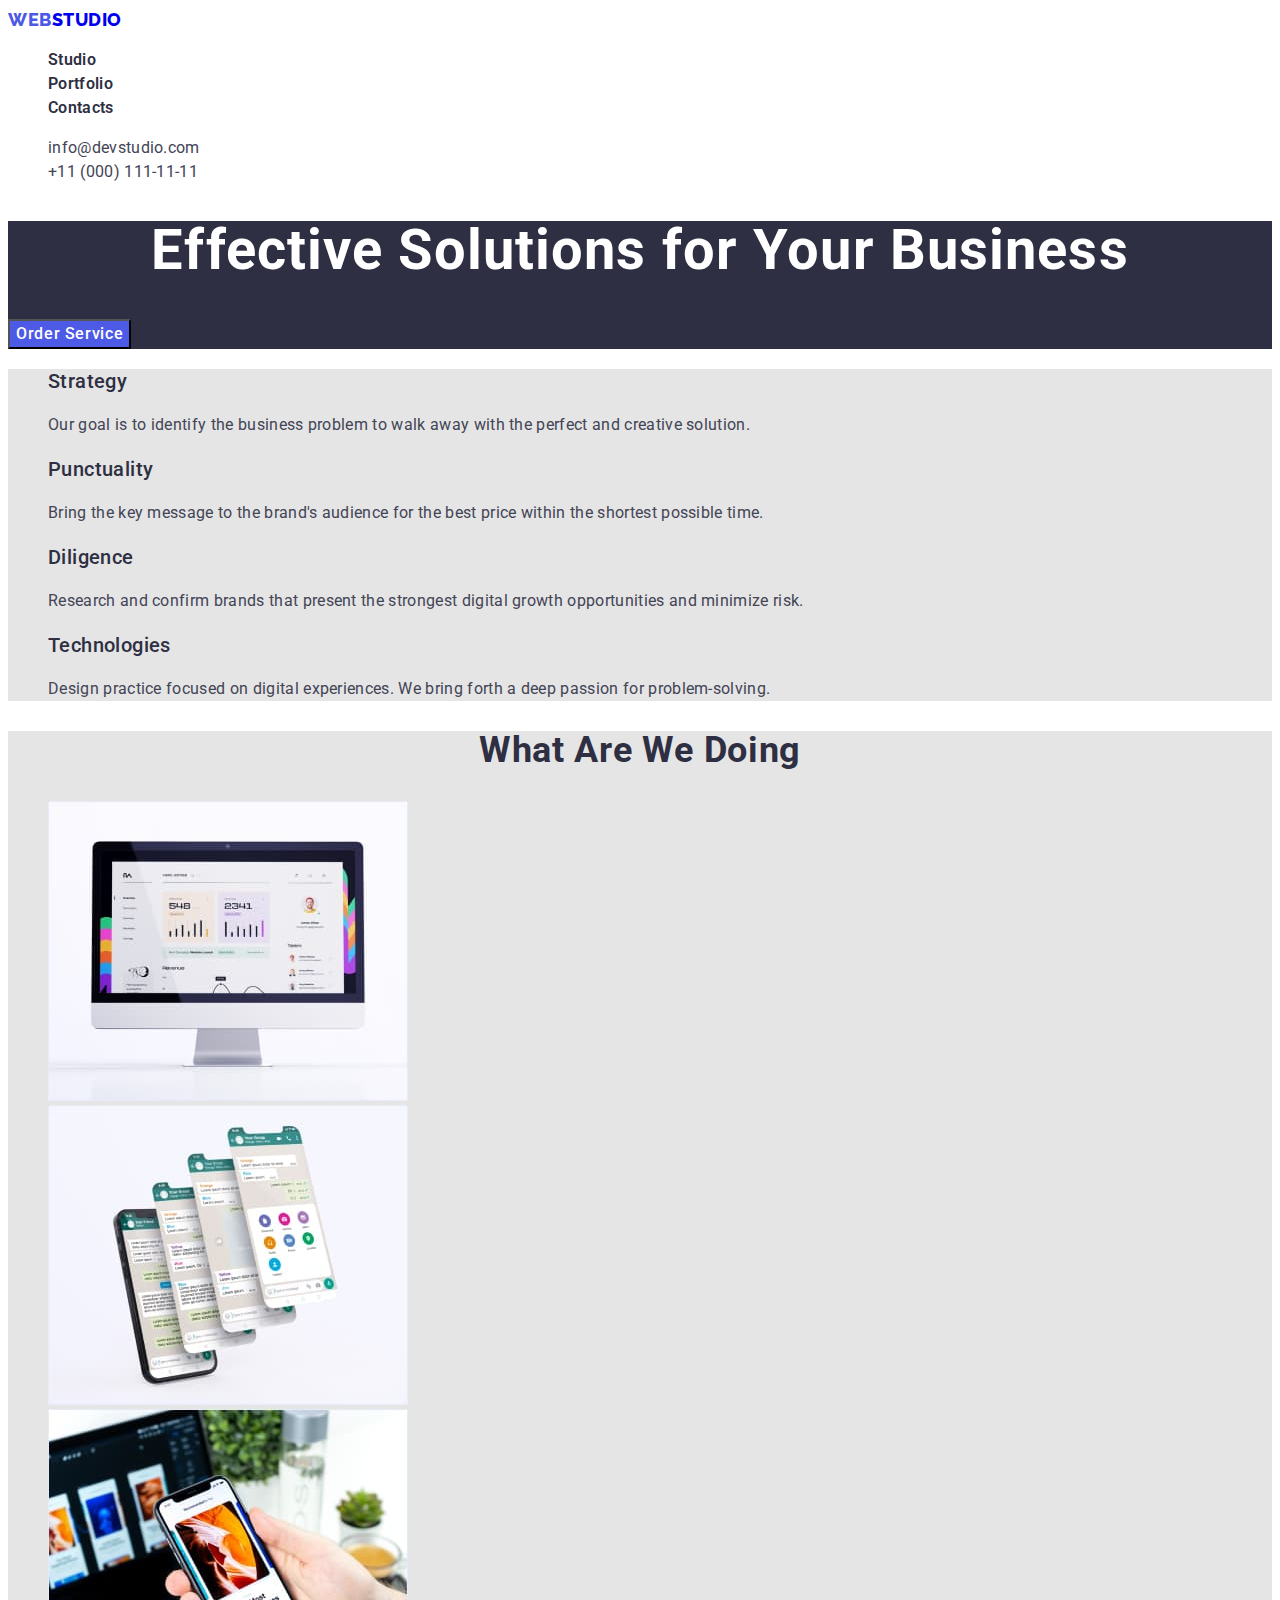
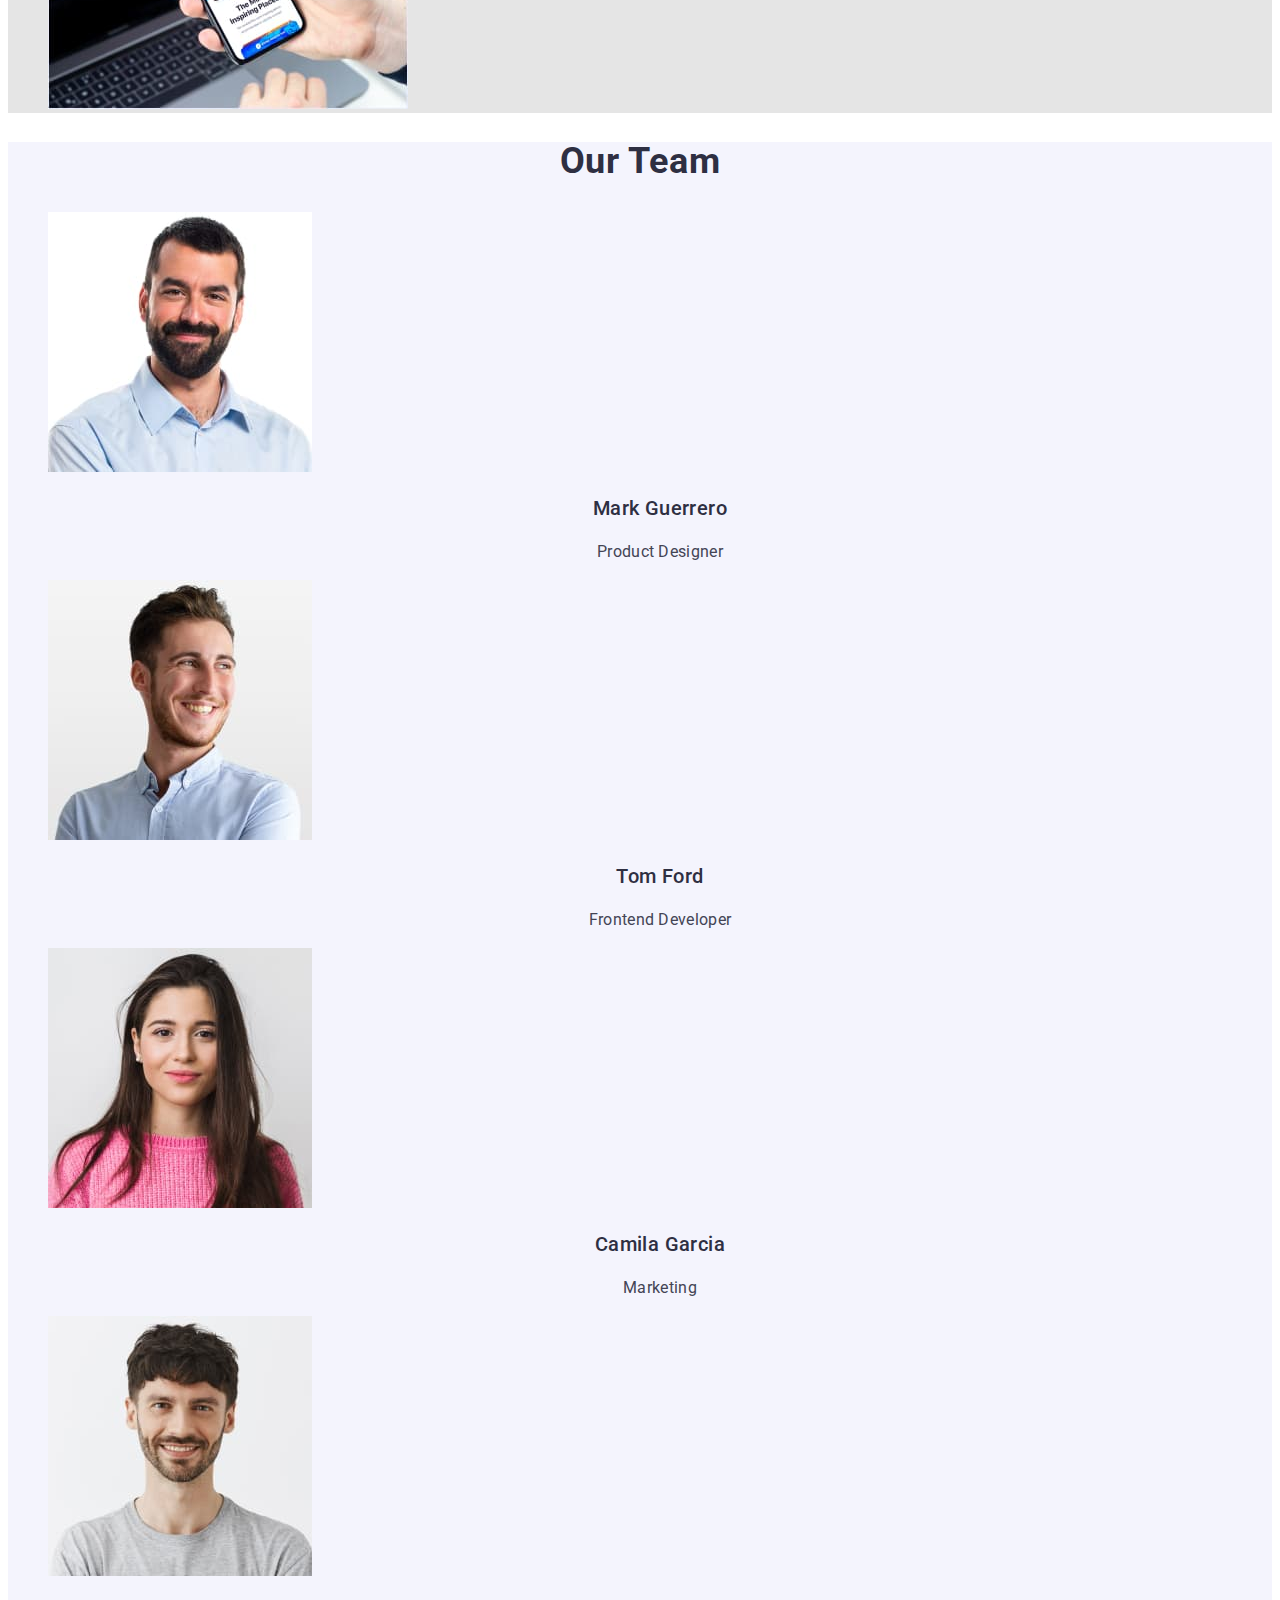
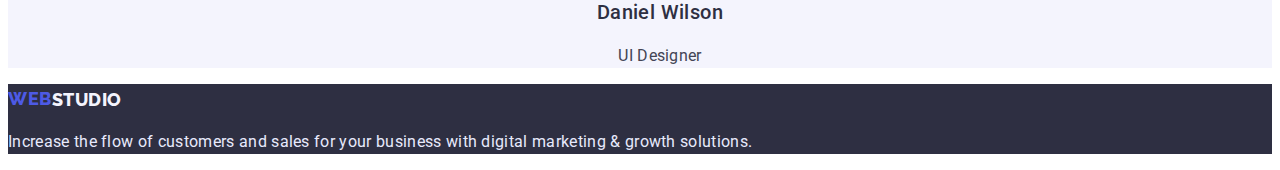
==== commit c5ecb55b: "variable,hover,focus,cursor: pointer" ====
--- a/index.html
+++ b/index.html
@@ -16,30 +16,30 @@
   <body>
     <header class="header">
       <nav class="header-navigation">
-        <a href="./index.html" class="header-logo">
+        <a href="./index.html" class="header-logo link">
           <span class="span-header-logo">Web</span>Studio</a
         >
-        <ul class="header-list">
+        <ul class="header-list list">
           <li class="header-item">
-            <a href="./index.html" class="header-link">Studio</a>
+            <a href="./index.html" class="header-link link">Studio</a>
           </li>
           <li class="header-item">
-            <a href="./portfolio.html" class="header-link">Portfolio</a>
+            <a href="./portfolio.html" class="header-link link">Portfolio</a>
           </li>
           <li class="header-item">
-            <a href="" class="header-link">Contacts</a>
+            <a href="" class="header-link link">Contacts</a>
           </li>
         </ul>
       </nav>
       <address class="adress">
-        <ul class="adress-list">
+        <ul class="adress-list list">
           <li class="adress-item">
-            <a href="mailto:info@devstudio.com" class="adress-mail"
+            <a href="mailto:info@devstudio.com" class="adress-mail link"
               >info@devstudio.com</a
             >
           </li>
           <li class="adress-item">
-            <a href="tel:+110001111111" class="adress-tel"
+            <a href="tel:+110001111111" class="adress-tel link"
               >+11 (000) 111-11-11</a
             >
           </li>
@@ -53,7 +53,7 @@
       </section>
       <section class="information">
         <h2 hidden class="hidden">hidden features</h2>
-        <ul class="information-list">
+        <ul class="information-list list">
           <li class="information-item">
             <h3 class="information-title">Strategy</h3>
             <p class="information-desc">
@@ -86,7 +86,7 @@
       </section>
       <section class="doing">
         <h2 class="doing-title">What are we doing</h2>
-        <ul class="doing-list">
+        <ul class="doing-list list">
           <li class="doing-item">
             <img
               src="./images/comp.jpg"
@@ -115,7 +115,7 @@
       </section>
       <section class="team">
         <h2 class="team-title">Our Team</h2>
-        <ul class="team-list">
+        <ul class="team-list list">
           <li class="team-item">
             <img
               src="./images/markguerrero.jpg"
@@ -161,7 +161,7 @@
     </main>
     <footer class="footer">
       <h2 hidden class="hidden">hidden features</h2>
-      <a href="./index.html" class="footer-logo"
+      <a href="./index.html" class="footer-logo link"
         ><span class="span-footer-logo">Web</span>Studio</a
       >
       <p class="footer-tagline">
--- a/css/styles.css
+++ b/css/styles.css
@@ -1,18 +1,23 @@
+:root {
+  --main-title-fontweight: 500;
+  --paragraph-color: #434455;
+  --paragraph-fontsize: 16;
+  --logo-akcent-color: #4d5ae5;
+}
 body {
   font-family: "Roboto", sans-serif;
   color: #2e2f42;
 }
-}
+
 .list {
   list-style: none;
 }
 .link {
   text-decoration: none;
 }
-
 /*------Header-------*/
 .header {
-  background: #FFFFFF;
+  background: #ffffff;
 }
 .header-navigation {
 }
@@ -27,7 +32,7 @@
   letter-spacing: 0.03em;
   text-transform: uppercase;
   /* IRIS */
-  color: #4d5ae5;
+  color: var(--logo-akcent-color);
 }
 .header-logo {
   font-family: "Raleway";
@@ -50,19 +55,20 @@
   letter-spacing: 0.02em;
 }
 .header-link {
-font-family: 'Roboto';
-font-style: normal;
-font-weight: 600;
-font-size: 16px;
-line-height: 1.5;
-letter-spacing: 0.02em;
-/* NAVY BLUE */
-color: #2E2F42;
-}
-.header-link:hover, .header-link:focus{
-color: #4D5AE5;
-}
-/*------Adress-------*/ 
+  font-family: "Roboto";
+  font-style: normal;
+  font-weight: 600;
+  font-size: 16px;
+  line-height: 1.5;
+  letter-spacing: 0.02em;
+  /* NAVY BLUE */
+  color: #2e2f42;
+}
+.header-link:hover,
+.header-link:focus {
+  color: #4d5ae5;
+}
+/*------Adress-------*/
 .adress {
 }
 .adress-list {
@@ -76,34 +82,36 @@
   color: #434455;
 }
 .adress-mail {
-  font-family: 'Roboto';
-font-style: normal;
-font-weight: 400;
-font-size: 16px;
-line-height: 1.5;
-letter-spacing: 0.02em;
-/* SLATE */
-color: #434455;
-}
-.adress-mail:hover, .adress-mail:focus {
- color: #4D5AE5;
+  font-family: "Roboto";
+  font-style: normal;
+  font-weight: 400;
+  font-size: 16px;
+  line-height: 1.5;
+  letter-spacing: 0.02em;
+  /* SLATE */
+  color: #434455;
+}
+.adress-mail:hover,
+.adress-mail:focus {
+  color: #4d5ae5;
 }
 .adress-tel {
-font-family: 'Roboto';
-font-style: normal;
-font-weight: 400;
-font-size: 16px;
-line-height: 1.5;
-letter-spacing: 0.02em;
-/* SLATE */
-color: #434455;
-}
-.adress-tel:hover, .adress-tel:focus {
- color: #4D5AE5;
+  font-family: "Roboto";
+  font-style: normal;
+  font-weight: 400;
+  font-size: 16px;
+  line-height: 1.5;
+  letter-spacing: 0.02em;
+  /* SLATE */
+  color: #434455;
+}
+.adress-tel:hover,
+.adress-tel:focus {
+  color: #4d5ae5;
 }
 /*------Hero-------*/
 .hero {
-background: #2E2F42;
+  background: #2e2f42;
 }
 .hero-title {
   font-size: 56px;
@@ -121,15 +129,17 @@
   display: flex;
   align-items: center;
   letter-spacing: 0.04em;
+  cursor: pointer;
   color: #ffffff;
   background: #4d5ae5;
 }
-.hero-btn:hover, .hero-btn:focus {
-  background: #404BBF;
+.hero-btn:hover,
+.hero-btn:focus {
+  background: #404bbf;
 }
 /*-----information--------*/
 .information {
-background: #E5E5E5;
+  background: #e5e5e5;
 }
 .hidden {
 }
@@ -138,24 +148,23 @@
 .information-item {
 }
 .information-title {
-  font-weight: 500;
+  font-weight: var(--main-title-fontweight);
   font-size: 20px;
   line-height: 1.2;
   letter-spacing: 0.02em;
 }
 .information-desc {
-  font-size: 16px;
-  line-height: 1.5;
-  letter-spacing: 0.02em;
-  /* SLATE */
-  color: #434455;
+  font-size: var(--paragraph-fontsize);
+  line-height: 1.5;
+  letter-spacing: 0.02em;
+  /* SLATE */
+  color: var(--paragraph-color);
 }
 /*-----Doing--------*/
 .doing {
- background: #E5E5E5; 
+  background: #e5e5e5;
 }
 .doing-title {
-  font-weight: 700;
   font-size: 36px;
   line-height: 1.11;
   text-align: center;
@@ -168,10 +177,9 @@
 }
 /*-----Team--------*/
 .team {
- background: #F4F4FD; 
+  background: #f4f4fd;
 }
 .team-title {
-  font-weight: 700;
   font-size: 36px;
   line-height: 1.11;
   text-align: center;
@@ -183,19 +191,19 @@
 .team-item {
 }
 .team-name {
-  font-weight: 500;
+  font-weight: var(--main-title-fontweight);
   font-size: 20px;
   line-height: 1.2;
   text-align: center;
   letter-spacing: 0.02em;
 }
 .team-position {
-  font-size: 16px;
-  line-height: 1.5;
-  text-align: center;
-  letter-spacing: 0.02em;
-  /* SLATE */
-  color: #434455;
+  font-size: var(--paragraph-fontsize);
+  line-height: 1.5;
+  text-align: center;
+  letter-spacing: 0.02em;
+  /* SLATE */
+  color: var(--paragraph-color);
 }
 /*-----Footer--------*/
 .footer {
@@ -230,11 +238,11 @@
   align-items: center;
   letter-spacing: 0.03em;
   text-transform: uppercase;
-  color: #4d5ae5;
+  color: var(--logo-akcent-color);
 }
 /*-----portfolio----*/
 .main-portfolio {
-  background: #E5E5E5;
+  background: #e5e5e5;
 }
 .portfolio-btn {
   font-family: "Roboto";
@@ -246,19 +254,22 @@
   align-items: center;
   text-align: center;
   letter-spacing: 0.04em;
+  cursor: pointer;
   /* IRIS */
   color: #4d5ae5;
   background: #f4f4fd;
 }
-.portfolio-btn:hover, .portfolio-btn:focus {
-color: #FFFFFF;background: #4D5AE5;
+.portfolio-btn:hover,
+.portfolio-btn:focus {
+  color: #ffffff;
+  background: #4d5ae5;
 }
 .portfolio-list {
 }
 .portfolio-examples {
 }
 .portfolio-title {
-  font-weight: 500;
+  font-weight: var(--main-title-fontweight);
   font-size: 20px;
   line-height: 1.2;
   letter-spacing: 0.02em;
